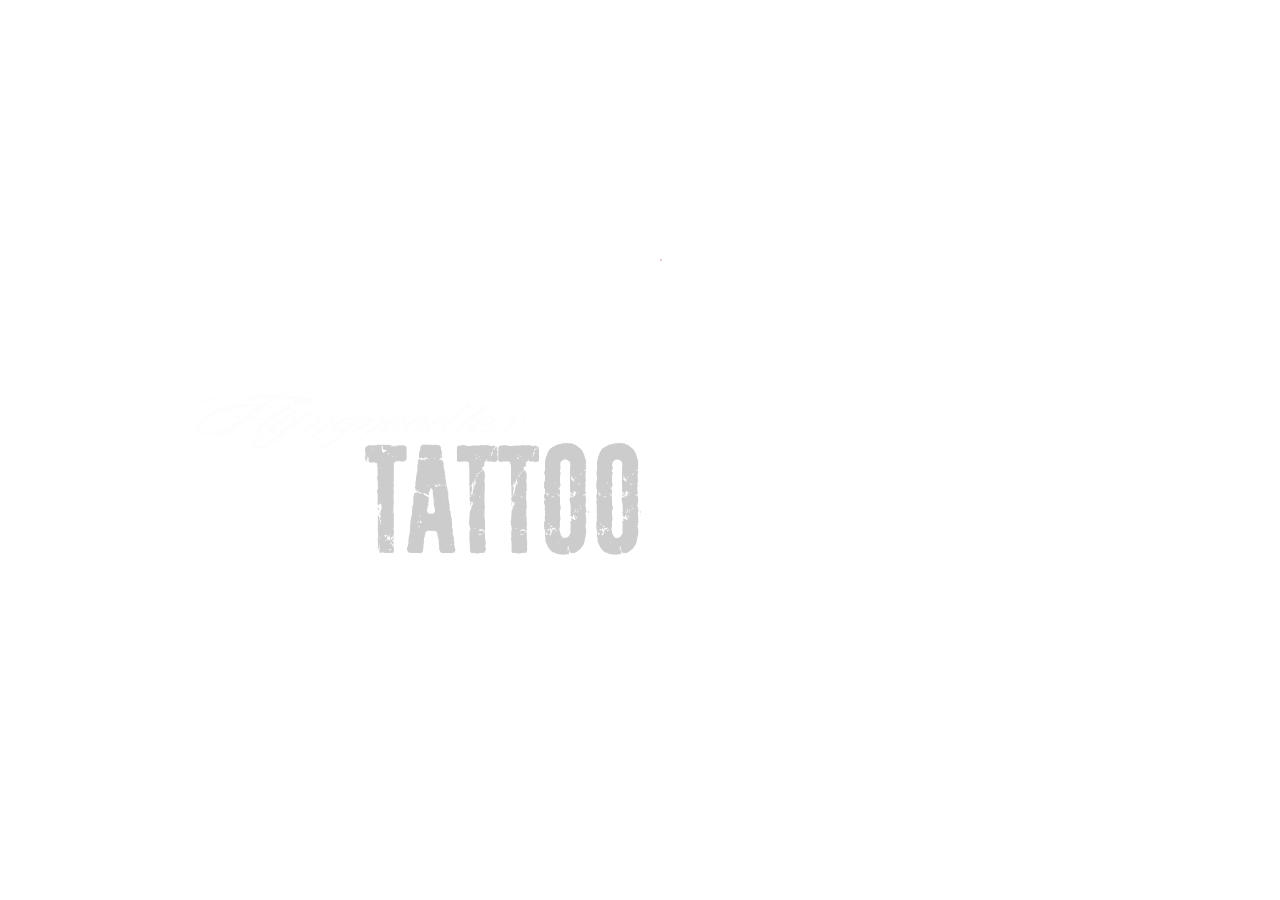
==== index.html @ 2c011135 "side navigation bar done" ====
<!DOCTYPE html>
<html lang="en">

<head>
    <meta charset="utf-8">
    <title>Flying Needles Tattoo - tattoo salon in Aarhus</title>
    <meta name="description" content="WRITE A UNIQUE CONTENT DESCRIPTION">
    <meta name="viewport" content="width=device-width, initial-scale=1.0">
    <meta name="robots" content="noindex" />
    <link rel="stylesheet" href="https://use.typekit.net/lhq4rzb.css">
    <link rel="stylesheet" href="css/main.css">
</head>

<body>
    <div class="fadeout-container">
        <img src="images/logo-homepage-01.png" class="logo-fadeout mobile" alt="fnt-logo-homepage">
        <img src="images/MainLogoWeb-01.png" alt="FNT-logo" class="logo-fadeout web">
    </div>
    <div class="fadein-container">
        <img src="images/logo-flyingneedles.png" class="logo-fadein" alt="fnt-logo-homepage">
        <ul id="mainMenu">
            <li><a href="/subpages/aboutus.html" class="navlink1">ABOUT US</a></li>
            <li><a href="/subpages/artists.html" class="navlink2">ARTISTS</a></li>
            <li><a href="/subpages/procedures.html" class="navlink3">PROCEDURES</a></li>
            <li><a href="/subpages/prices.html" class="navlink4">PRICES/BOOK</a></li>
            <li><a href="/subpages/merchandise.html" class="navlink5">MERCHANDISE</a></li>
            <li><a href="subpages/contact.html" class="navlink6">CONTACTS</a></li>
        </ul>
        <div class="SoMe_div">
            <a href="https://www.facebook.com/Flyingneedlestattoo/?fref=tsl"><img src="../images/facebook.png" alt="FacebookIcon" class=SoMe></a>
            <a href="https://www.instagram.com/aa_tattoo_flyingneedles_/"><img src="../images/instagram.png" alt="InstagramIcon" class=SoMe></a>
            <a href="https://www.youtube.com/channel/UCERSeRJLZCGp3_uAN7riaSg"><img src="../images/youtube.png" alt="YoutubeIcon" class=SoMe></a>
    </div>
    </div>





</body>

</html>
---- css/main.css ----
*,
*:after,
*:before {
    margin: 0;
    padding: 0;
    border: 0;
    box-sizing: border-box;
}

html {
    height: 100%;
}

body {
    display: flex;
    justify-content: space-between;
    height: 100%;
    width: 100%;
    background-image: url(../images/background-regular.png);
    background-size: contain;


}


.fadeout-container {
    width: 100%;
    position: absolute;
    top: 10%;

}

.fadein-container {
    display: flex;
    flex-direction: column;
    justify-content: space-between;
    align-items: center;
    animation: fadein ease 5s;
    animation-delay: 4s;
    opacity: 0;
    animation-fill-mode: forwards;

}

@keyframes fadein {
    0% {
        opacity: 0;
    }

    100% {
        opacity: 1;
    }
}




/*first logo fadeout*/

.logo-fadeout {
    animation: fadeOut ease 5s 1 forwards;
    width: 100%;
}

.web {
    display: none;
}

@keyframes fadeOut {
    0% {
        opacity: 1;
    }

    100% {
        opacity: 0;
    }
}

/*logo fade in*/
.logo-fadein {
    padding-top: 20px;
    width: 50%;
    animation: fadein ease 5s;
    animation-delay: 4s;
    opacity: 0;
    animation-fill-mode: forwards;
}

li {
    list-style: none;
}

@keyframes fadein {
    0% {
        opacity: 0;
    }

    100% {
        opacity: 1;
    }
}

/*fade in animation for the menu*/
#mainMenu {
    animation: fadein ease 5s;
    animation-delay: 4s;
    opacity: 0;
    animation-fill-mode: forwards;
    display: flex;
    flex-direction: column;
    align-items: center;
}


@keyframes fadein {
    0% {
        opacity: 0;
    }

    100% {
        opacity: 1;
    }
}


.navlink1 {
    font-family: azo-sans-web, sans-serif;
    font-style: normal;
    font-weight: 900;
    color: transparent;
    -webkit-text-stroke-width: 1px;
    -webkit-text-stroke-color: white;
    font-size: 13vw;
    text-decoration: none;


}

.navlink2 {
    font-family: azo-sans-web, sans-serif;
    font-style: normal;
    font-weight: 900;
    color: white;
    font-size: 16vw;
    text-decoration: none;
    line-height: 1;
}

.navlink3 {
    font-family: azo-sans-web, sans-serif;
    font-style: normal;
    font-weight: 900;
    color: white;
    font-size: 10.3vw;
    text-decoration: none;
    line-height: 1.7;
}

.navlink4 {
    font-family: azo-sans-web, sans-serif;
    font-style: normal;
    font-weight: 900;
    color: white;
    font-size: 10vw;
    text-decoration: none;
    line-height: 1.2;
}

.navlink5 {
    font-family: azo-sans-web, sans-serif;
    font-style: normal;
    font-weight: 900;
    color: transparent;
    -webkit-text-stroke-width: 1.3px;
    -webkit-text-stroke-color: white;
    font-size: 9.2vw;
    text-decoration: none;
    background-image: url(../images/menuOpacity-01.png);
    padding: 0 4px;
    line-height: 1.7;
}

.navlink6 {
    font-family: azo-sans-web, sans-serif;
    font-style: normal;
    font-weight: 900;
    color: white;
    font-size: 12.5vw;
    text-decoration: none;
    line-height: 1.3;
}


/*footer*/
.SoMe_div {
    padding-bottom: 20px;
    display: flex;
    flex-direction: row;
    justify-content: flex-end;
    animation: fadein ease 5s;
    animation-delay: 4s;
    opacity: 0;
    animation-fill-mode: forwards;


}

@keyframes fadein {
    0% {
        opacity: 0;
    }

    100% {
        opacity: 1;
    }
}

.SoMe {
    width: 12vw;
    margin: 7px;
}



@media only screen and (min-width: 768px) {

    .mobile {
        display: none;
    }

    .web {
        display: block;
        position: absolute;
        width: 55vw;
        top: 6vw;
        left: 14vw;
    }


    .logo-fadein {
    width: 20%;
}

    .navlink1 {
    font-size: 6vw;
        line-height: 1.2;
        background-image: url(../images/background-regular.png);
        background-size: cover;
        padding: 0 20px;


}

.navlink2 {
    font-size: 7.5vw;
    background-image: url(../images/background-regular.png);
        background-size: cover;
    padding: 0 20px;

}

.navlink3 {
    font-size: 4.8vw;
    line-height: 1.2;
    background-image: url(../images/background-regular.png);
        background-size: cover;
    padding: 0 20px;
}

.navlink4 {
    font-size: 4.6vw;
    background-image: url(../images/background-regular.png);
        background-size: cover;
    padding: 0 20px;
}

.navlink5 {
    position: relative;
    z-index: 2;
    -webkit-text-stroke-width:1.6px;
    font-size: 4.35vw;

}

.navlink6 {
    font-size: 5.9vw;
    line-height: 1.2;
    background-image: url(../images/background-regular.png);
        background-size: cover;
    padding: 100px 20px;
}


    .fadein-container {
    flex-direction: column;
    justify-content: space-between;
        align-items: stretch;
        width: 100%;
        background-image: url(../images/backMain4-01.png);
        background-size: cover;
        background-repeat: no-repeat;

}





    .SoMe {
    width: 3vw;
    margin: 10px;
}
}
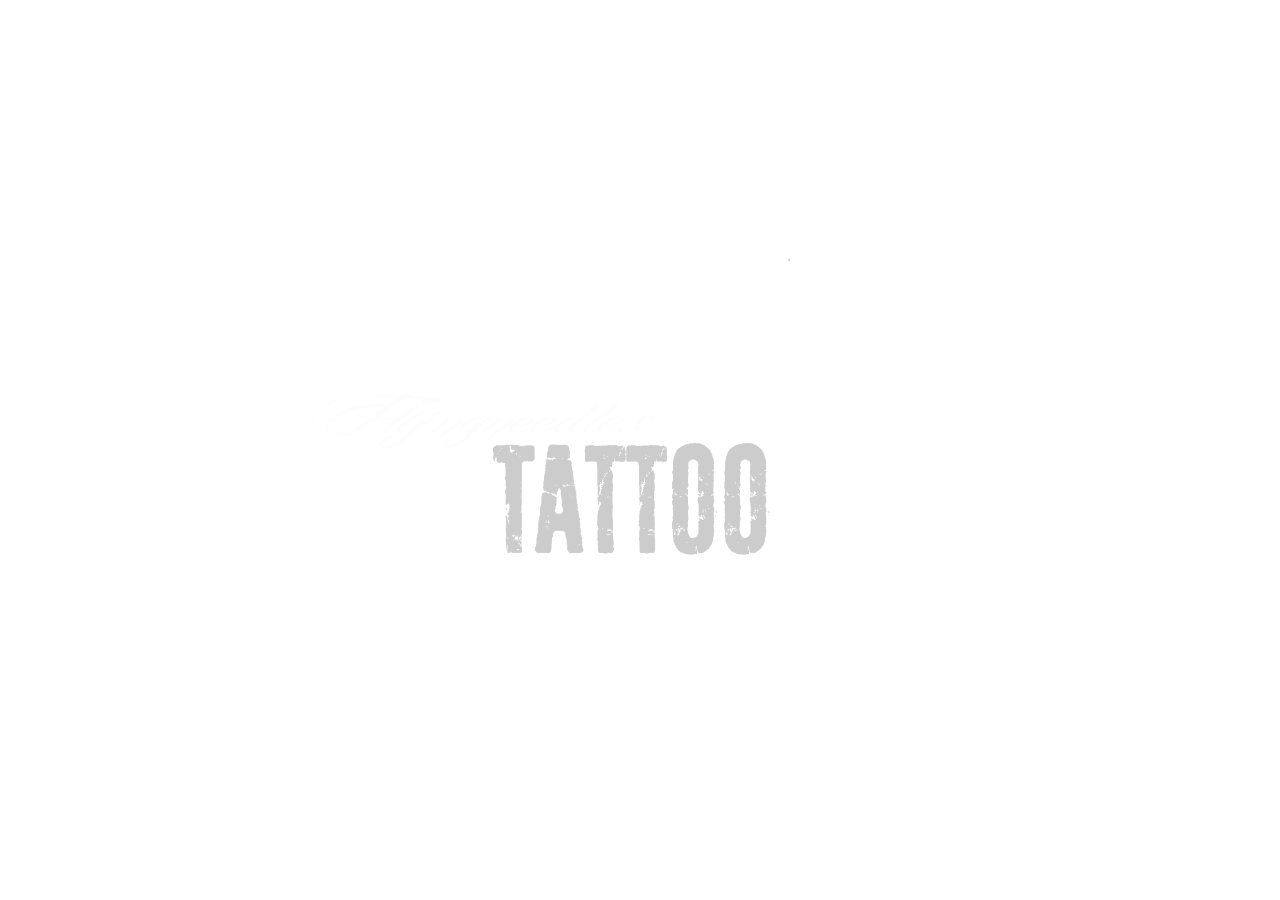
==== commit 51f78c8b: "hover effect for the menu added" ====
--- a/index.html
+++ b/index.html
@@ -8,6 +8,13 @@
     <meta name="viewport" content="width=device-width, initial-scale=1.0">
     <meta name="robots" content="noindex" />
     <link rel="stylesheet" href="https://use.typekit.net/lhq4rzb.css">
+    <link rel="stylesheet" href="https://cdnjs.cloudflare.com/ajax/libs/font-awesome/4.7.0/css/font-awesome.min.css">
+    <link rel="stylesheet" type="text/css" href="//cdn.jsdelivr.net/npm/slick-carousel@1.8.1/slick/slick.css" />
+    <script type="text/javascript" src="//code.jquery.com/jquery-migrate-1.2.1.min.js"></script>
+    <script type="text/javascript" src="//code.jquery.com/jquery-1.11.0.min.js"></script>
+    <script src="https://ajax.googleapis.com/ajax/libs/jquery/3.5.1/jquery.min.js"></script>
+    <script type="text/javascript" src="../js/slick.min.js"></script>
+    <script type="text/javascript" src="../js/js.js"></script>
     <link rel="stylesheet" href="css/main.css">
 </head>
 
@@ -20,8 +27,8 @@
         <img src="images/logo-flyingneedles.png" class="logo-fadein" alt="fnt-logo-homepage">
         <ul id="mainMenu">
             <li><a href="/subpages/aboutus.html" class="navlink1">ABOUT US</a></li>
-            <li><a href="/subpages/artists.html" class="navlink2">ARTISTS</a></li>
-            <li><a href="/subpages/procedures.html" class="navlink3">PROCEDURES</a></li>
+            <li id="subLink"><a href="#" class="navlink2">ARTISTS</a><a href="/subpages/artists.html#anders_section" id="linkAnders">ANDERS</a><a href="/subpages/artists.html" id="linkInga">INGA</a></li>
+            <li id="subLink2"><a href="#" class="navlink3">PROCEDURES</a><a href="/subpages/procedures.html" id="linkPrepare">HOW TO PREPARE</a><a href="/subpages/procedures.html" id="linkHygiene">HYGIENE</a><a href="/subpages/procedures.html" id="linkAftercare">AFTERCARE</a><a href="/subpages/procedures.html" id="linkProducts">PRODUCTS WE USE</a></li>
             <li><a href="/subpages/prices.html" class="navlink4">PRICES/BOOK</a></li>
             <li><a href="/subpages/merchandise.html" class="navlink5">MERCHANDISE</a></li>
             <li><a href="subpages/contact.html" class="navlink6">CONTACTS</a></li>
--- a/css/main.css
+++ b/css/main.css
@@ -124,6 +124,8 @@
 
 
 .navlink1 {
+    display: block;
+    position: relative;
     font-family: azo-sans-web, sans-serif;
     font-style: normal;
     font-weight: 900;
@@ -132,8 +134,29 @@
     -webkit-text-stroke-color: white;
     font-size: 13vw;
     text-decoration: none;
-
-
+}
+
+.navlink1:before {
+  content: '';
+  display: block;
+  width: 0%;
+  height: 1px;
+  background: #fff;
+    position: absolute;
+    bottom: 50%;
+    left: -10%;
+    -webkit-transition: width 0.6s;
+    -moz-transition: width 0.6;
+    -o-transition: width 0.6;
+    transition: width 0.6;
+}
+
+.navlink1:Hover:before {
+    width: 120%;
+}
+
+.navlink1:hover {
+    opacity: 0.5;
 }
 
 .navlink2 {
@@ -146,6 +169,7 @@
     line-height: 1;
 }
 
+
 .navlink3 {
     font-family: azo-sans-web, sans-serif;
     font-style: normal;
@@ -157,6 +181,8 @@
 }
 
 .navlink4 {
+    display: block;
+    position: relative;
     font-family: azo-sans-web, sans-serif;
     font-style: normal;
     font-weight: 900;
@@ -166,7 +192,34 @@
     line-height: 1.2;
 }
 
+.navlink4:before {
+  content: '';
+  display: block;
+  width: 0%;
+  height: 1px;
+  background: #fff;
+    position: absolute;
+    bottom: 50%;
+    left: -10%;
+    -webkit-transition: width 0.6s;
+    -moz-transition: width 0.6;
+    -o-transition: width 0.6;
+    transition: width 0.6;
+}
+
+.navlink4:Hover:before {
+    width: 120%;
+}
+
+.navlink4:hover {
+    opacity: 0.5;
+}
+
+
+
 .navlink5 {
+    display: block;
+    position: relative;
     font-family: azo-sans-web, sans-serif;
     font-style: normal;
     font-weight: 900;
@@ -177,18 +230,67 @@
     text-decoration: none;
     background-image: url(../images/menuOpacity-01.png);
     padding: 0 4px;
-    line-height: 1.7;
+    line-height: 1.3;
+}
+
+.navlink5:before {
+  content: '';
+  display: block;
+  width: 0%;
+  height: 1px;
+  background: #fff;
+    position: absolute;
+    bottom: 50%;
+    left: -10%;
+    -webkit-transition: width 0.6s;
+    -moz-transition: width 0.6;
+    -o-transition: width 0.6;
+    transition: width 0.6;
+}
+
+.navlink5:Hover:before {
+    width: 120%;
+}
+
+.navlink5:hover {
+    opacity: 0.5;
 }
 
 .navlink6 {
+    display: block;
+    position: relative;
     font-family: azo-sans-web, sans-serif;
     font-style: normal;
     font-weight: 900;
     color: white;
     font-size: 12.5vw;
     text-decoration: none;
-    line-height: 1.3;
-}
+    line-height: 1.2;
+}
+
+.navlink6:before {
+  content: '';
+  display: block;
+  width: 0%;
+  height: 1px;
+  background: #fff;
+    position: absolute;
+    bottom: 50%;
+    left: -10%;
+    -webkit-transition: width 0.6s;
+    -moz-transition: width 0.6;
+    -o-transition: width 0.6;
+    transition: width 0.6;
+}
+
+.navlink6:Hover:before {
+    width: 120%;
+}
+
+.navlink6:hover {
+    opacity: 0.5;
+}
+
 
 
 /*footer*/
@@ -221,6 +323,232 @@
 }
 
 
+#linkAnders {
+    display: inline-block;
+    font-family: ff-meta-correspondence-web-p,ans-serif;
+    font-weight: 400;
+    font-style: normal;
+    color: white;
+    font-size: 1.5vw;
+    text-decoration: none;
+    line-height: 5;
+    margin-right: 40px;
+    position: relative;
+}
+
+#linkAnders:before {
+  content: '';
+  display: block;
+  width: 0%;
+  height: 1px;
+  background: #fff;
+    position: absolute;
+    bottom: 50%;
+    left: -10%;
+    -webkit-transition: width 0.6s;
+    -moz-transition: width 0.6s;
+    -o-transition: width 0.6s;
+    transition: width 0.6s;
+}
+
+#linkAnders:Hover:before {
+    width: 120%;
+}
+
+#linkAnders:hover {
+    opacity: 0.8;
+}
+
+
+
+
+#linkInga {
+   display: inline-block;
+    position: relative;
+    font-family: ff-meta-correspondence-web-p,ans-serif;
+    font-weight: 400;
+    font-style: normal;
+    color: white;
+    font-size: 1.5vw;
+    text-decoration: none;
+    line-height: 5;
+   margin-left: 40px;
+}
+
+#linkInga:before {
+  content: '';
+  display: block;
+  width: 0%;
+  height: 1px;
+  background: #fff;
+    position: absolute;
+    bottom: 50%;
+    left: -10%;
+    -webkit-transition: width 0.6s;
+    -moz-transition: width 0.6;
+    -o-transition: width 0.6;
+    transition: width 0.6;
+}
+
+#linkInga:Hover:before {
+    width: 120%;
+}
+
+#linkInga:hover {
+    opacity: 0.8;
+}
+
+#linkPrepare {
+    display: inline-block;
+    position: relative;
+    font-family: ff-meta-correspondence-web-p,ans-serif;
+    font-weight: 400;
+    font-style: normal;
+    color: white;
+    font-size: 1.5vw;
+    text-decoration: none;
+    line-height: 3.9;
+}
+
+#linkPrepare:before {
+  content: '';
+  display: block;
+  width: 0%;
+  height: 1px;
+  background: #fff;
+    position: absolute;
+    bottom: 50%;
+    left: -10%;
+    -webkit-transition: width 0.6s;
+    -moz-transition: width 0.6;
+    -o-transition: width 0.6;
+    transition: width 0.6;
+}
+
+#linkPrepare:Hover:before {
+    width: 120%;
+}
+
+#linkPrepare:hover {
+    opacity: 0.8;
+}
+
+
+#linkHygiene {
+    display: inline-block;
+    position: relative;
+    font-family: ff-meta-correspondence-web-p,ans-serif;
+    font-weight: 400;
+    font-style: normal;
+    color: white;
+    font-size: 1.5vw;
+    text-decoration: none;
+    line-height: 3.9;
+    margin-left: 20px;
+}
+
+#linkHygiene:before {
+  content: '';
+  display: block;
+  width: 0%;
+  height: 1px;
+  background: #fff;
+    position: absolute;
+    bottom: 50%;
+    left: -10%;
+    -webkit-transition: width 0.6s;
+    -moz-transition: width 0.6;
+    -o-transition: width 0.6;
+    transition: width 0.6;
+}
+
+#linkHygiene:Hover:before {
+    width: 120%;
+}
+
+#linkHygiene:hover {
+    opacity: 0.8;
+}
+
+
+#linkAftercare {
+    display: inline-block;
+    position: relative;
+    font-family: ff-meta-correspondence-web-p,ans-serif;
+    font-weight: 400;
+    font-style: normal;
+    color: white;
+    font-size: 1.5vw;
+    text-decoration: none;
+    line-height: 3.9;
+    margin-left: 20px;
+}
+
+#linkAftercare:before {
+  content: '';
+  display: block;
+  width: 0%;
+  height: 1px;
+  background: #fff;
+    position: absolute;
+    bottom: 50%;
+    left: -10%;
+    -webkit-transition: width 0.6s;
+    -moz-transition: width 0.6;
+    -o-transition: width 0.6;
+    transition: width 0.6;
+}
+
+#linkAftercare:Hover:before {
+    width: 120%;
+}
+
+#linkAftercare:hover {
+    opacity: 0.8;
+}
+
+
+#linkProducts {
+    display: inline-block;
+    position: relative;
+    font-family: ff-meta-correspondence-web-p,ans-serif;
+    font-weight: 400;
+    font-style: normal;
+    color: white;
+    font-size: 1.5vw;
+    text-decoration: none;
+    line-height: 3.9;
+    margin-left: 20px;
+}
+
+#linkProducts:before {
+  content: '';
+  display: block;
+  width: 0%;
+  height: 1px;
+  background: #fff;
+    position: absolute;
+    bottom: 50%;
+    left: -10%;
+    -webkit-transition: width 0.6s;
+    -moz-transition: width 0.6;
+    -o-transition: width 0.6;
+    transition: width 0.6;
+}
+
+#linkProducts:Hover:before {
+    width: 120%;
+}
+
+#linkProducts:hover {
+    opacity: 0.8;
+}
+
+
+
+
+
+
 
 @media only screen and (min-width: 768px) {
 
@@ -233,12 +561,13 @@
         position: absolute;
         width: 55vw;
         top: 6vw;
-        left: 14vw;
+        left: 24vw;
     }
 
 
     .logo-fadein {
     width: 20%;
+        padding-left: 20px;
 }
 
     .navlink1 {
@@ -275,10 +604,11 @@
 }
 
 .navlink5 {
-    position: relative;
-    z-index: 2;
+    background-image: url(../images/background-regular.png);
+        background-size: cover;
     -webkit-text-stroke-width:1.6px;
     font-size: 4.35vw;
+    padding: 0 20px;
 
 }
 
@@ -287,7 +617,7 @@
     line-height: 1.2;
     background-image: url(../images/background-regular.png);
         background-size: cover;
-    padding: 100px 20px;
+    padding: 0 13px;
 }
 
 
@@ -302,12 +632,9 @@
 
 }
 
-
-
-
-
     .SoMe {
     width: 3vw;
     margin: 10px;
 }
-}
+
+}
